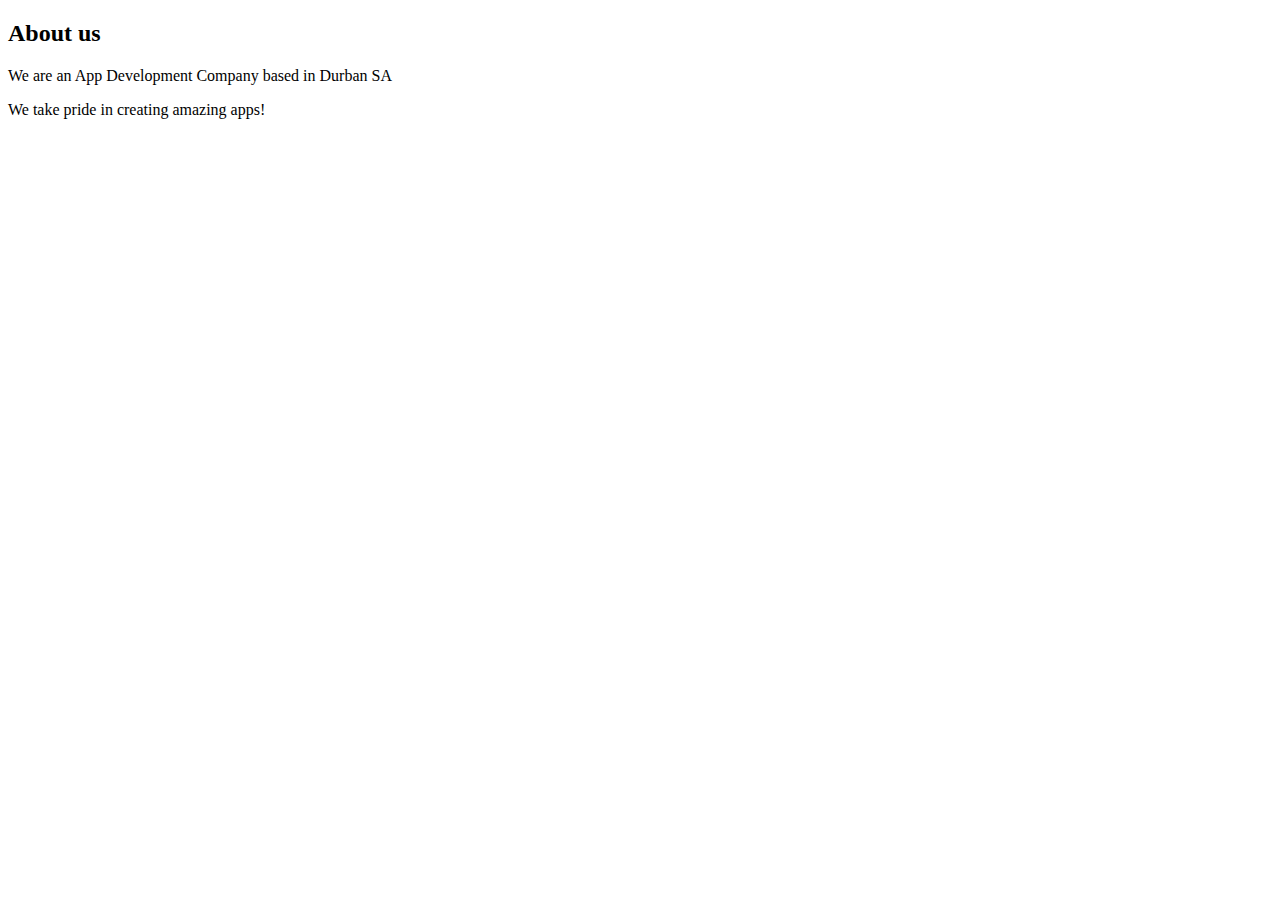
==== about.html @ 73777b0e "Added project files" ====
<!DOCTYPE html>
<html>
    <head>
        <link rel="stylesheet" href="style.css">
    </head>
    <body>
        <h2>About us</h2>
        <p>We are an App Development Company based in Durban SA</p>
        <p>We take pride in creating amazing apps!</p>
    </body>
</html>
---- style.css ----
.gallery img{
    width: 100%,
}
#menu{
    width: 100%;
    height: 40px;
    background-color: cornflowerblue;
    padding-top: 12px;
}

#menu a{
    color: white;
    font-family: Helvetica, sans-serif;
    font-size: 18px;
    text-decoration: none;
    font-weight: 800;
    
    padding-left: 20px;
    padding-right: 20px;
}
#menu a:hover{
    color: #5077bd;
}
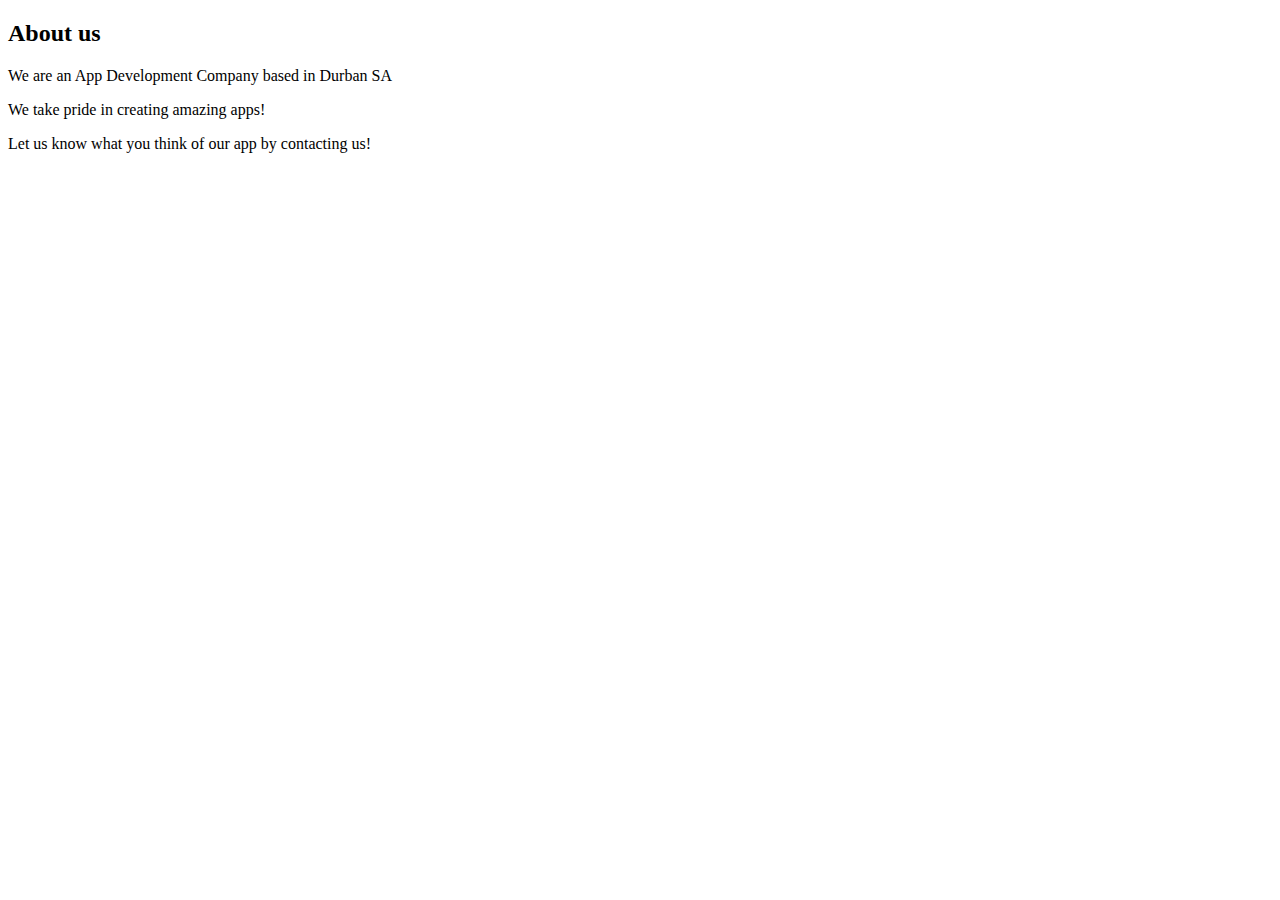
==== commit b05f3fe4: "Added a paragraph" ====
--- a/about.html
+++ b/about.html
@@ -7,5 +7,6 @@
         <h2>About us</h2>
         <p>We are an App Development Company based in Durban SA</p>
         <p>We take pride in creating amazing apps!</p>
+        <p>Let us know what you think of our app by contacting us!</p>
     </body>
 </html>